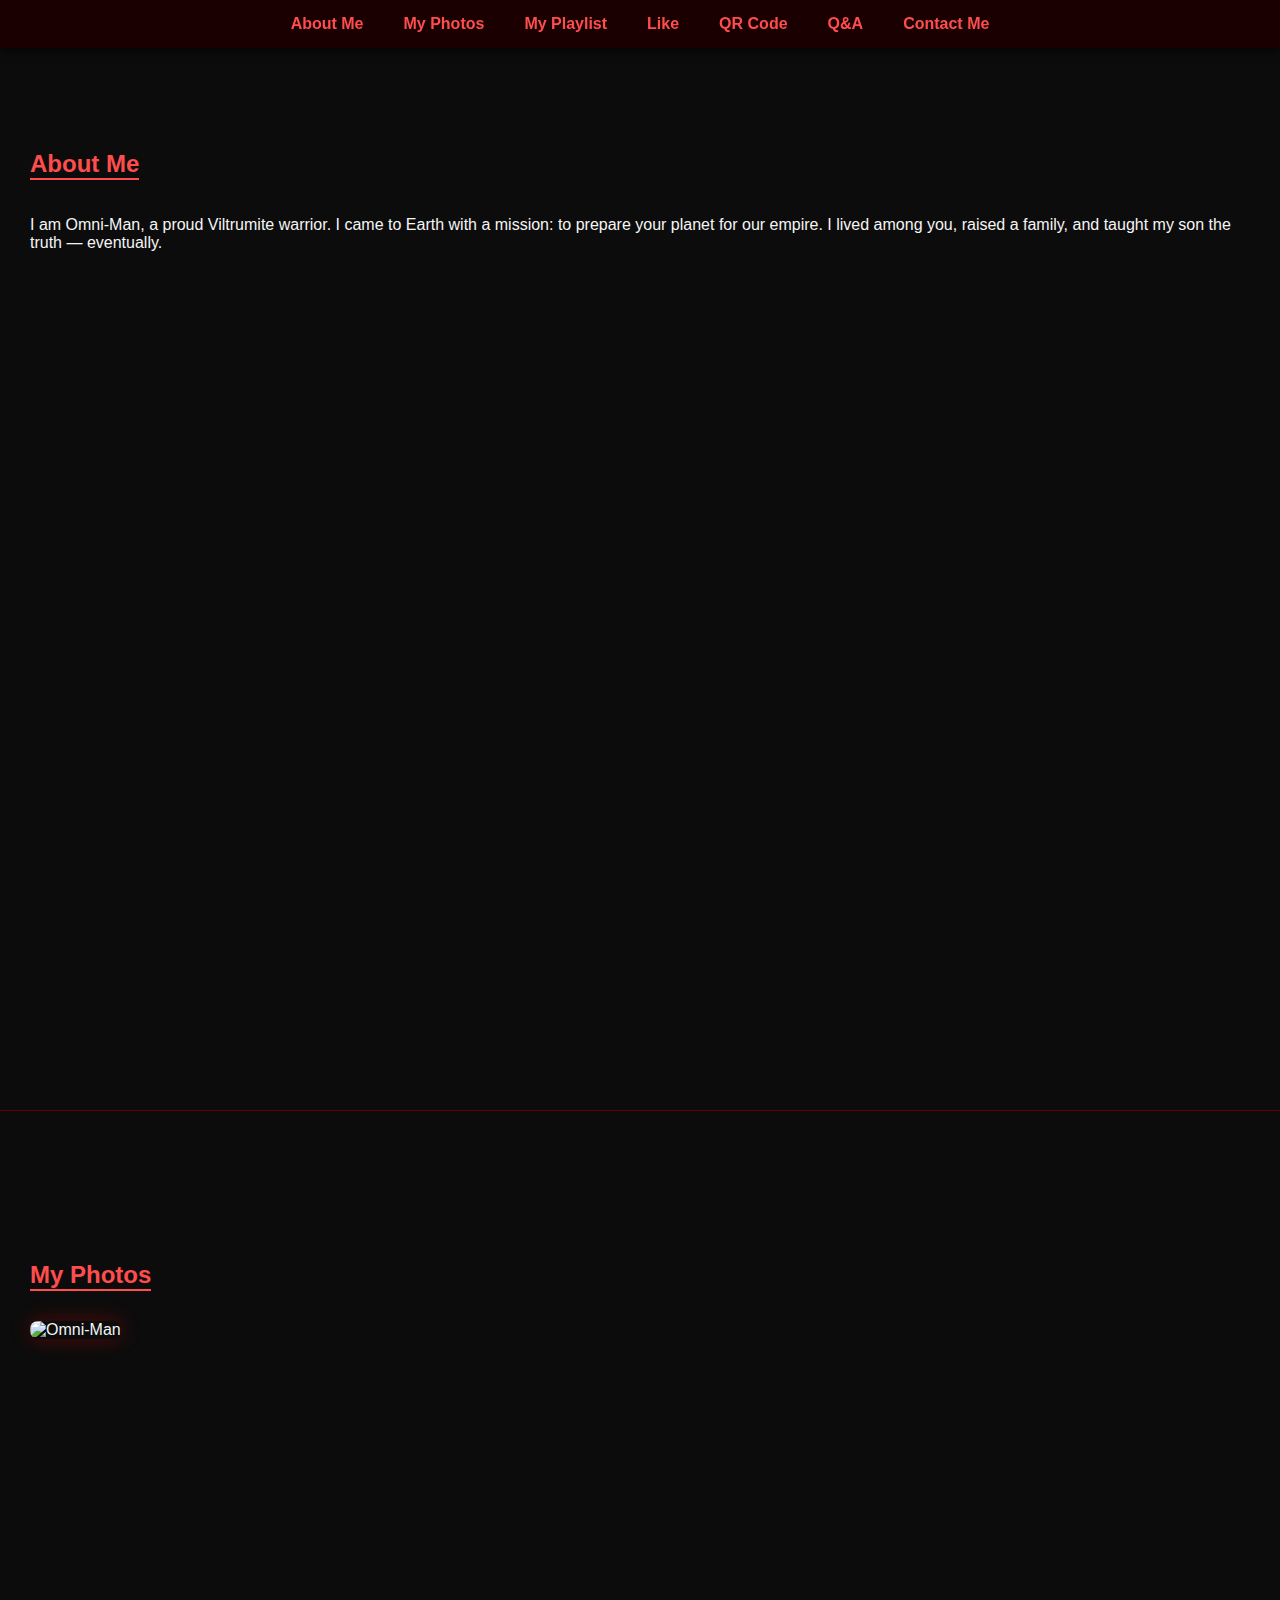
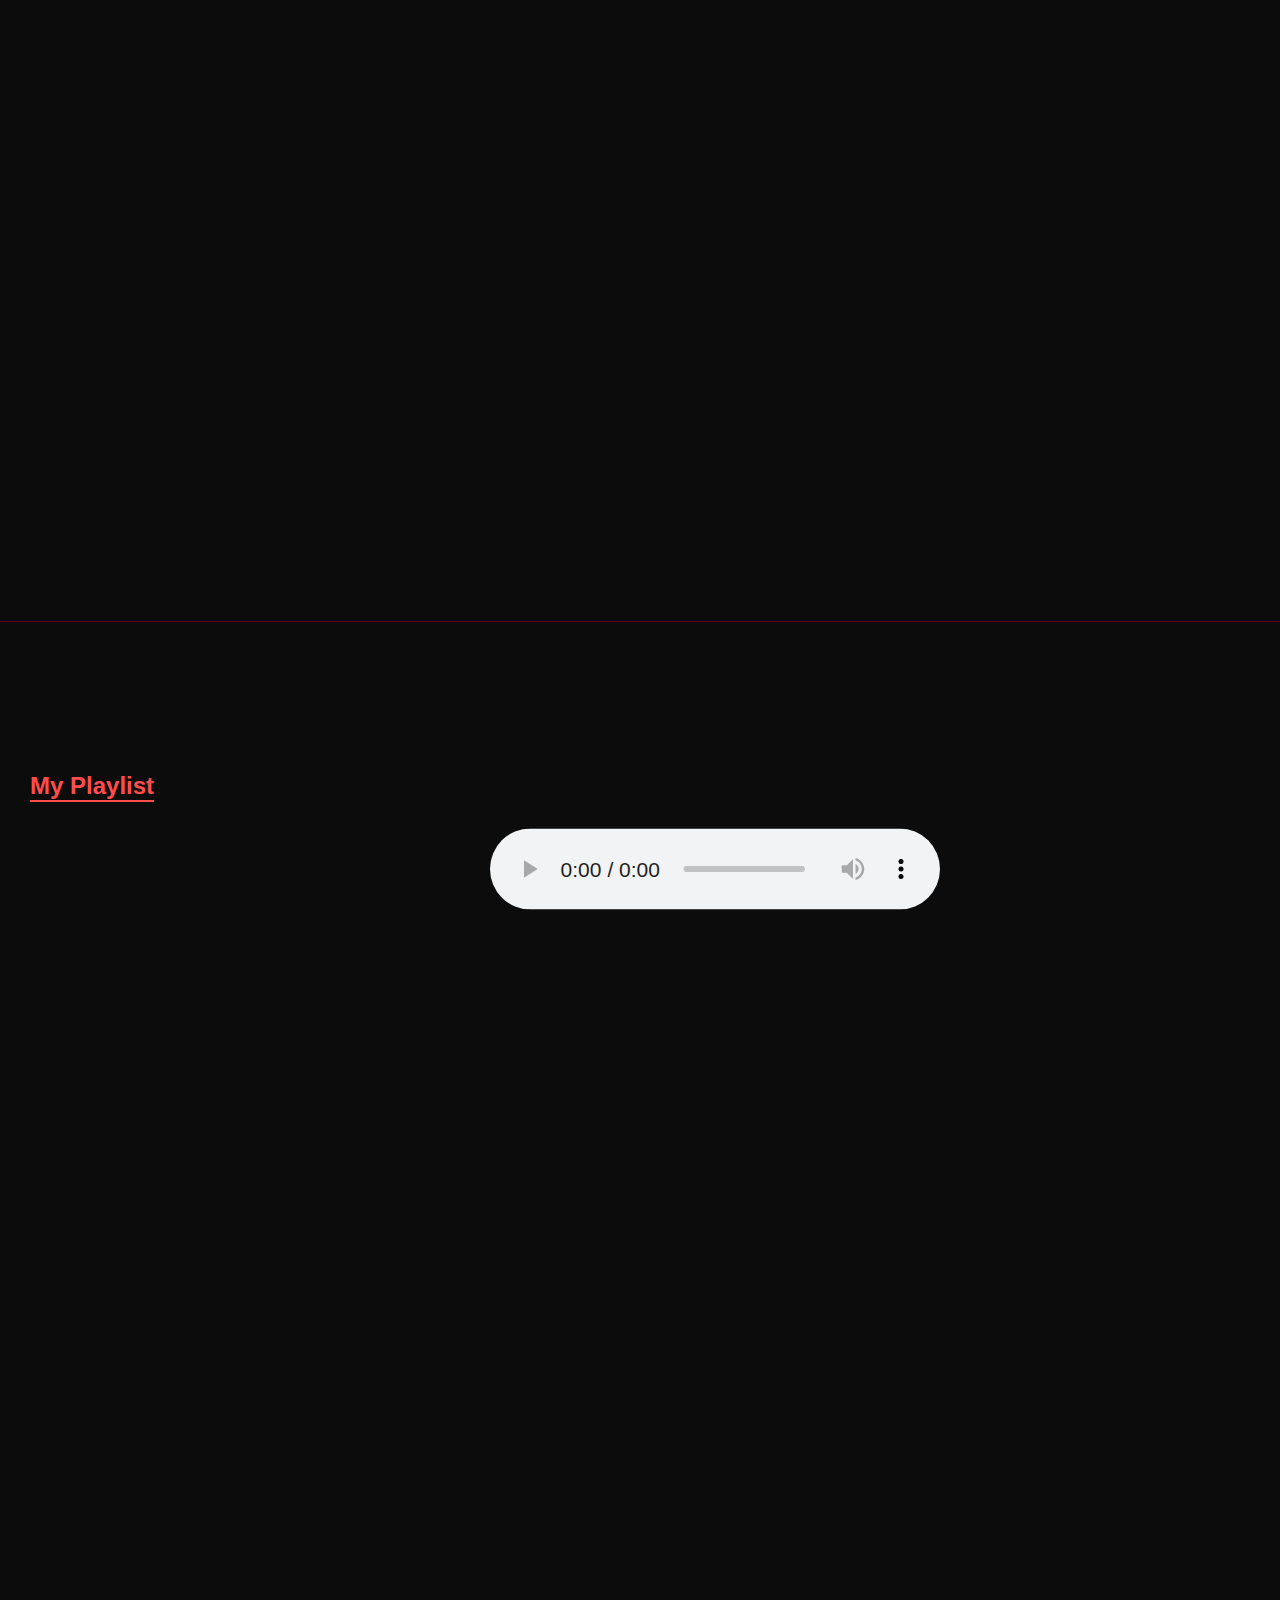
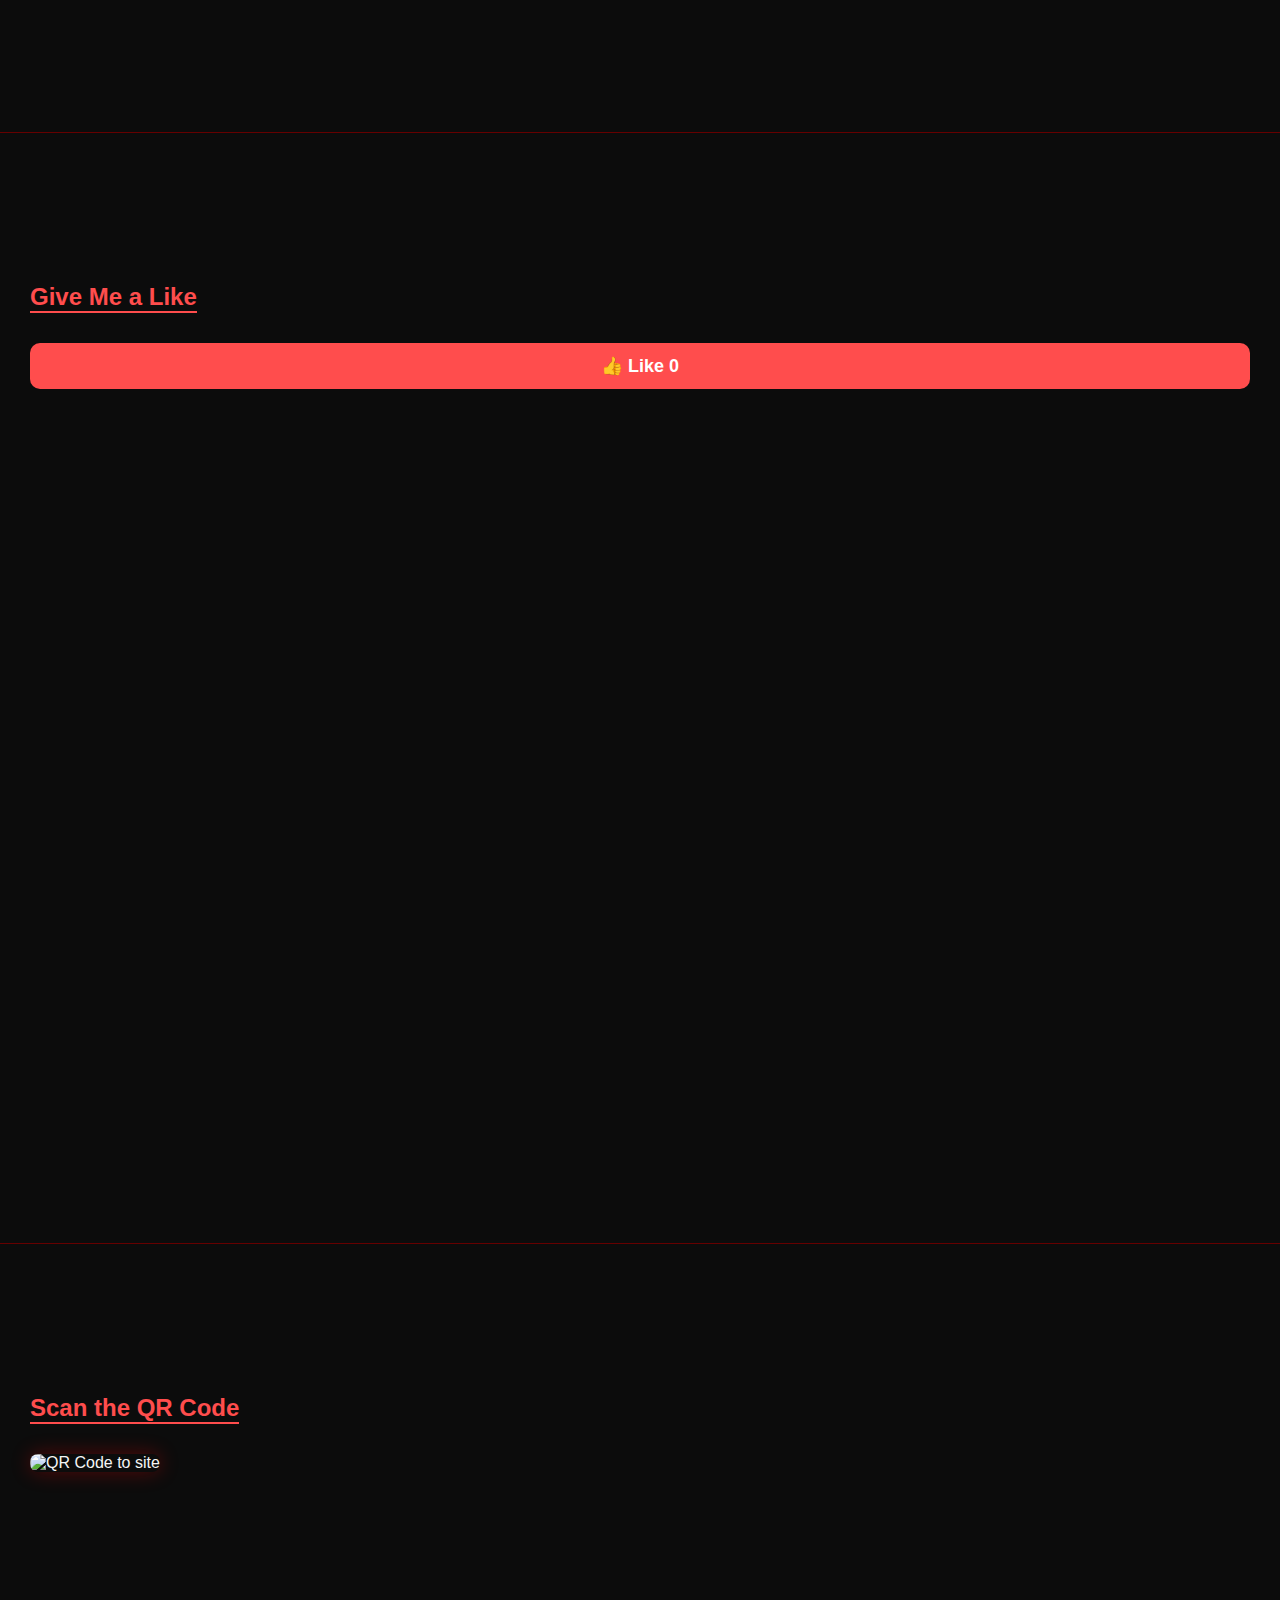
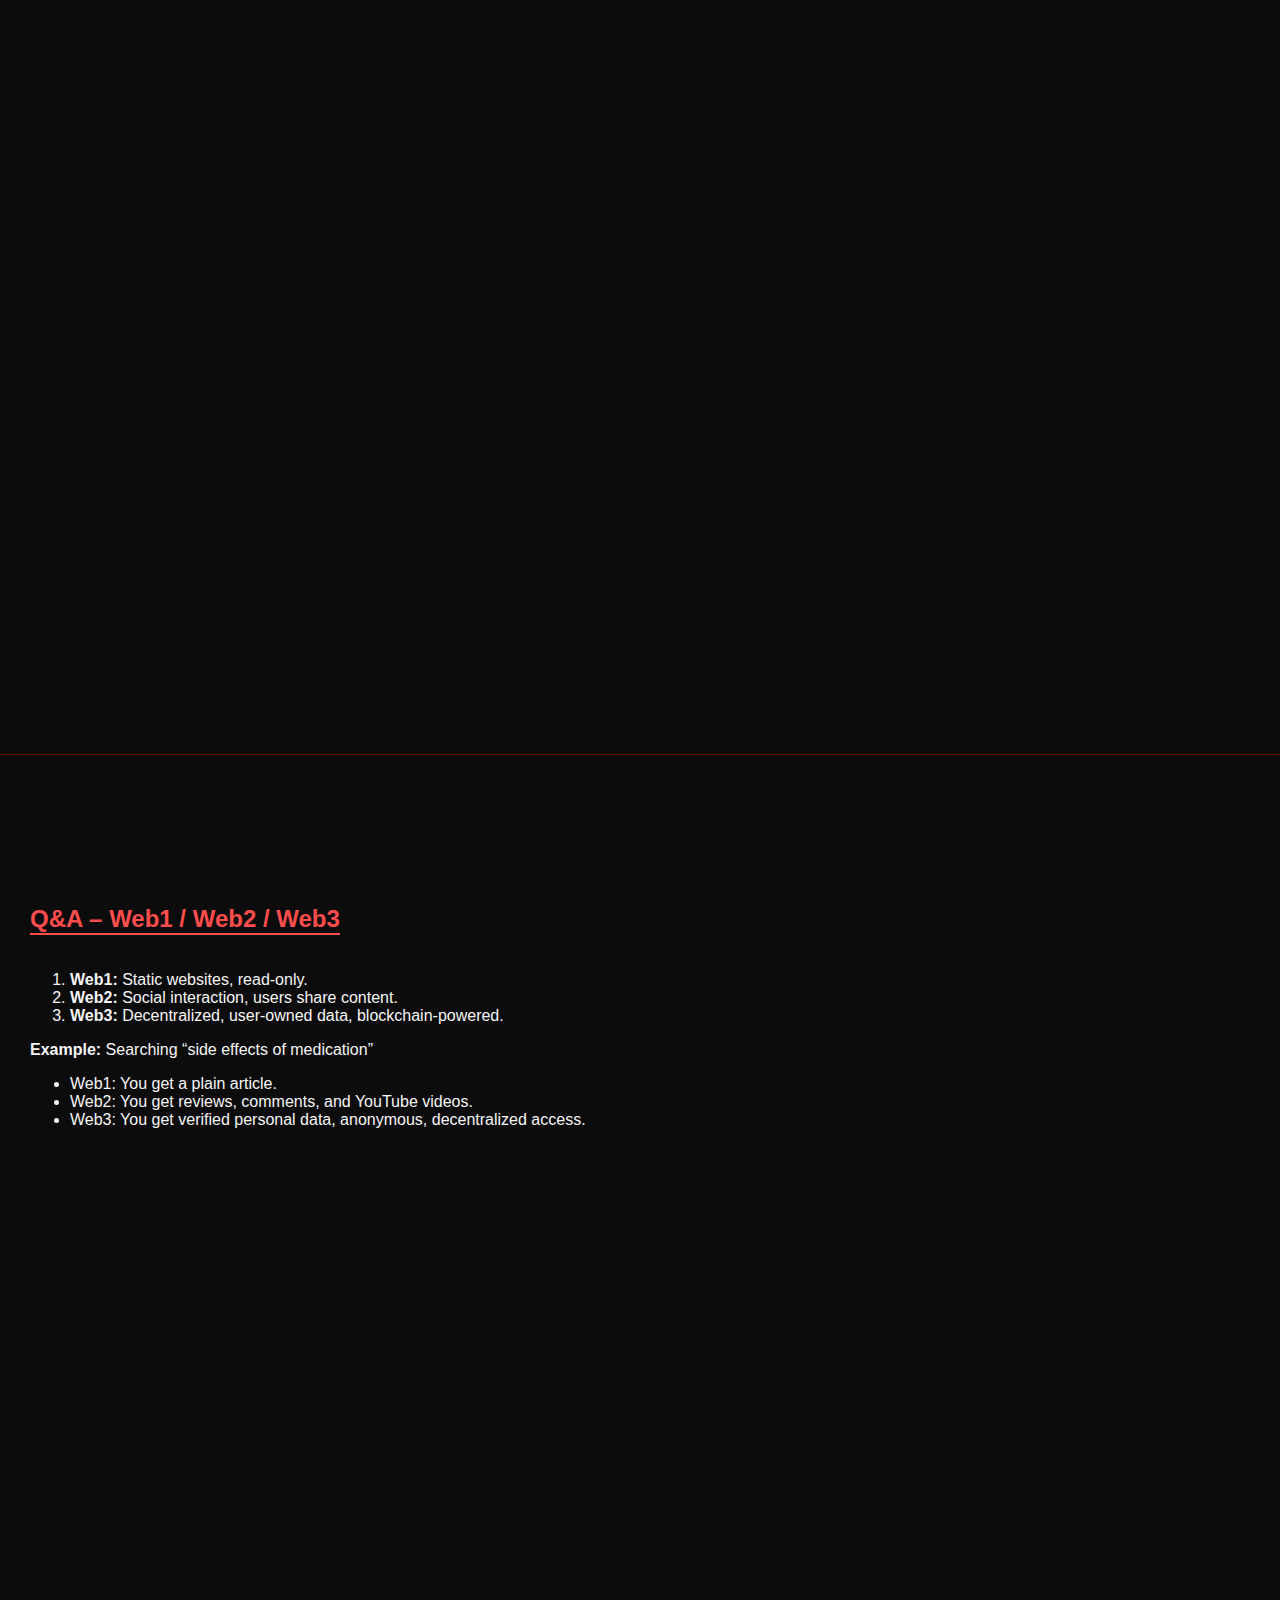
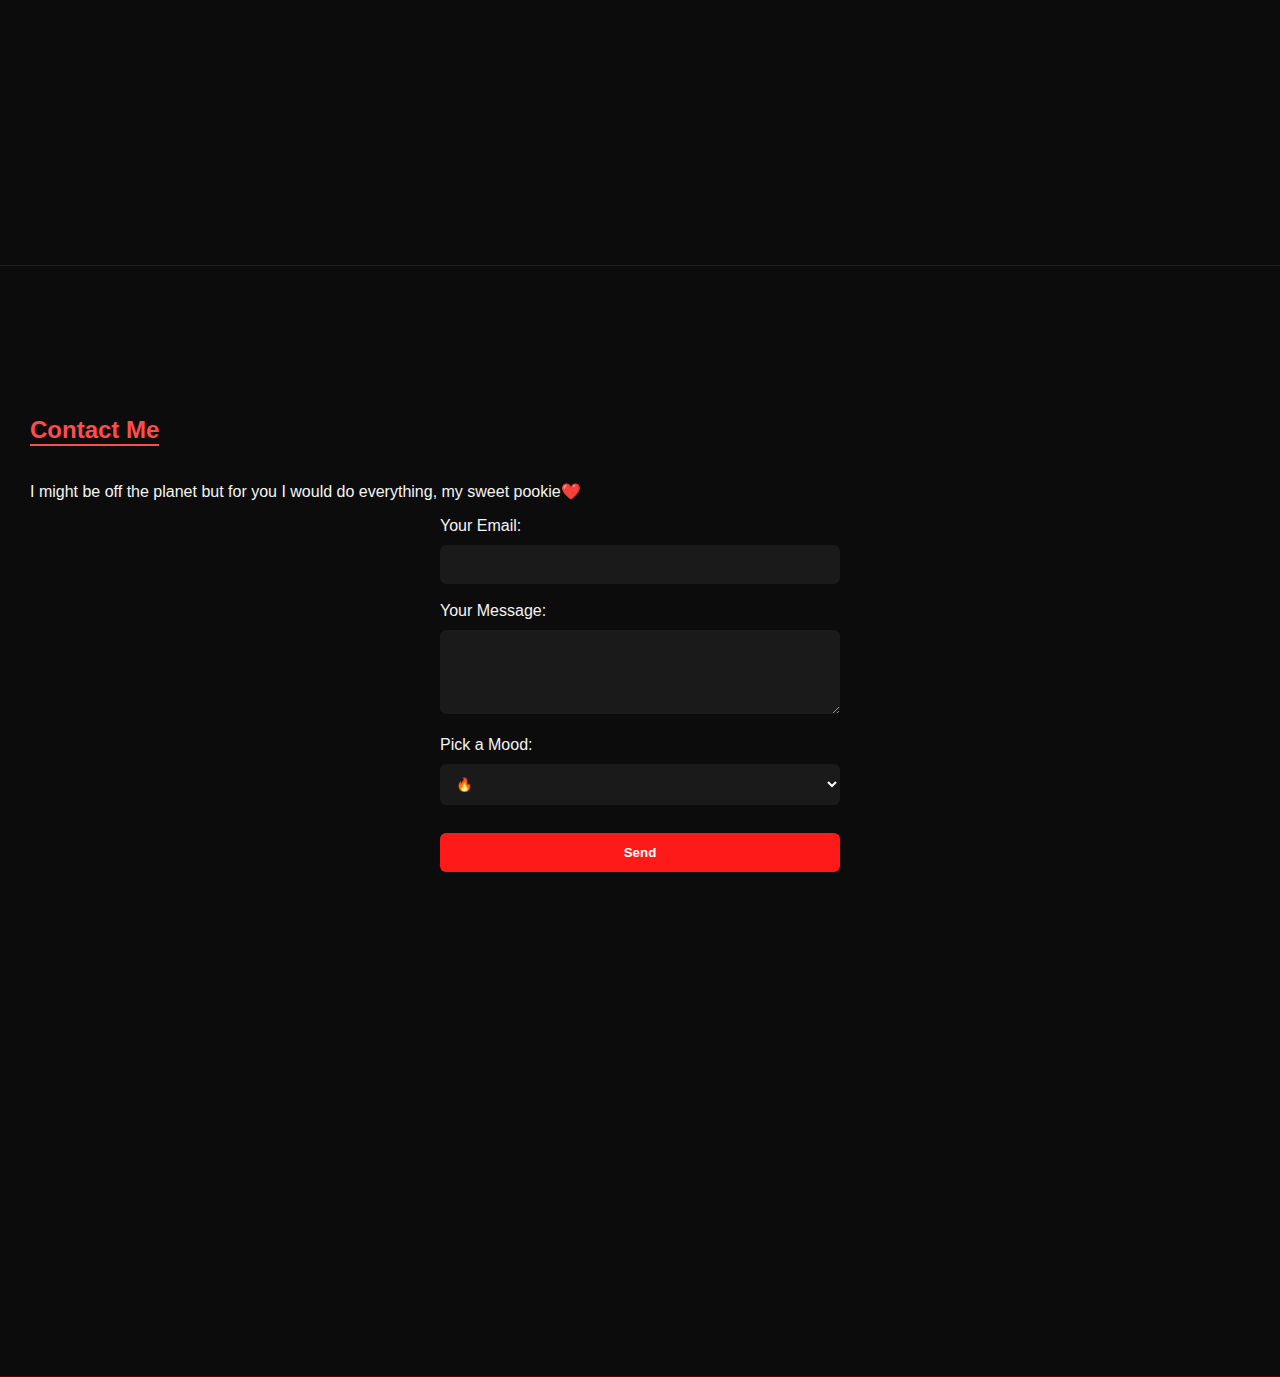
==== index.html @ 452b161d "updated button visibility" ====
<!DOCTYPE html>
<html lang="en">
<head>
  <meta charset="UTF-8" />
  <title>Omni-Man - The Viltrumite Legacy</title>
  <link rel="stylesheet" href="style.css" />

  <!-- jQuery + ScrollTo -->
  <script src="https://code.jquery.com/jquery-3.6.0.min.js"></script>
  <script src="https://cdnjs.cloudflare.com/ajax/libs/jquery-scrollTo/2.1.2/jquery.scrollTo.min.js"></script>
</head>
<body>

  <div id="menu">
    <ul>
      <li><a href="#about">About Me</a></li>
      <li><a href="#photos">My Photos</a></li>
      <li><a href="#playlist">My Playlist</a></li>
      <li><a href="#like">Like</a></li>
      <li><a href="#qrcode">QR Code</a></li>
      <li><a href="#qa">Q&A</a></li>
      <li><a href="#contact">Contact Me</a></li>
    </ul>
  </div>

  <section id="about" class="section">
    <h2>About Me</h2>
    <p>I am Omni-Man, a proud Viltrumite warrior. I came to Earth with a mission: to prepare your planet for our empire. I lived among you, raised a family, and taught my son the truth — eventually.</p>
  </section>


  <section id="photos" class="section">
    <h2>My Photos</h2>
    <br>
    <img src="properties/OMNICHEEKS.jpg" alt="Omni-Man" />
  </section>

  <section id="playlist" class="section">
    <h2>My Playlist</h2>
    <br>
    <audio controls>
      <source src="properties/Snail's House - Hot Milk.mp3" type="audio/mpeg">
    </audio>
  </section>

  <section id="like" class="section">
    <h2>Give Me a Like</h2>
    <button id="likeBtn">👍 Like <span id="likeCount">0</span></button>
  </section>

  <section id="qrcode" class="section">
    <h2>Scan the QR Code</h2>
    <br>
    <img src="properties/qr.jpeg" alt="QR Code to site" width="200">
  </section>

  <section id="qa" class="section">
    <h2>Q&A – Web1 / Web2 / Web3</h2>
    <ol>
      <li><strong>Web1:</strong> Static websites, read-only.</li>
      <li><strong>Web2:</strong> Social interaction, users share content.</li>
      <li><strong>Web3:</strong> Decentralized, user-owned data, blockchain-powered.</li>
    </ol>
    <p><strong>Example:</strong> Searching “side effects of medication”</p>
    <ul>
      <li>Web1: You get a plain article.</li>
      <li>Web2: You get reviews, comments, and YouTube videos.</li>
      <li>Web3: You get verified personal data, anonymous, decentralized access.</li>
    </ul>
  </section>

  <section id="contact" class="section">
    <h2>Contact Me</h2>
    <br>
    <p>I might be off the planet but for you I would do everything, my sweet pookie❤️</p>

    <form action="mailto:omni@viltrumite.gov" method="post" enctype="text/plain">
      <!--harelbr@post.bgu.ac.il-->

      <label>Your Email:</label><br>
      <input type="email" name="email" required><br><br>

      <label>Your Message:</label><br>
      <textarea name="message" rows="4" required></textarea><br><br>

      <label>Pick a Mood:</label><br>
      <select name="mood">
        <option value="🔥">🔥</option>
        <option value="😐">😐</option>
        <option value="👊">👊</option>
      </select><br><br>

      <button type="submit">Send</button>
    </form>
  </section>

  <!-- Smooth Scroll Script -->
  <script>
    $(function(){
      $("#menu a").click(function(e){
        e.preventDefault();
        $.scrollTo(this.hash, 800);
      });
    });
  </script>

  <!-- Like Button Script -->
  <script>
    const btn = document.getElementById('likeBtn');
    const counter = document.getElementById('likeCount');

    // Load saved count from localStorage
    let likeCount = localStorage.getItem('likeCount') || 0;
    counter.textContent = likeCount;

    btn.addEventListener('click', () => {
      likeCount++;
      counter.textContent = likeCount;
      localStorage.setItem('likeCount', likeCount);
    });
  </script>

</body>
</html>
---- style.css ----
body {
	font-family: 'Segoe UI', sans-serif;
	background-color: #0c0c0c;
	color: #f5f5f5;
	margin: 0;
	padding: 0;
	direction: ltr;
  }
  
  #menu {
	background-color: #1a0000;
	padding: 15px 0;
	position: fixed;
	top: 0;
	width: 100%;
	z-index: 1000;
	box-shadow: 0 2px 10px rgba(0, 0, 0, 0.8);
  }
  
  #menu ul {
	list-style: none;
	display: flex;
	justify-content: center;
	margin: 0;
	padding: 0;
  }
  
  #menu li {
	margin: 0 20px;
  }
  
  #menu a {
	color: #ff4d4d;
	text-decoration: none;
	font-weight: bold;
	transition: color 0.3s ease;
  }
  
  #menu a:hover {
	color: white;
  }
  
  .section {
	padding: 130px 30px 80px;
	min-height: 100vh;
	border-bottom: 1px solid #660000;
  }
  
  h2 {
	color: #ff4d4d;
	border-bottom: 2px solid #ff4d4d;
	display: inline-block;
	margin-bottom: 20px;
  }
  
  img {
	max-width: 100%;
	border-radius: 8px;
	margin-top: 10px;
	box-shadow: 0 0 20px rgba(255, 0, 0, 0.3);
  }
  
  form {
	max-width: 400px;
	margin: 0 auto;
  }
  
  input, textarea, select, button {
	width: 100%;
	padding: 12px;
	margin-top: 10px;
	border: none;
	border-radius: 6px;
	box-sizing: border-box;
  }
  
  input, textarea, select {
	background-color: #1a1a1a;
	color: #fff;
  }
  
  button {
	background-color: #ff1a1a;
	color: white;
	cursor: pointer;
	transition: background-color 0.3s ease;
	font-weight: bold;
  }
  
  button:hover {
	background-color: #cc0000;
  }
  
  #likeBtn {
	background-color: #ff4d4d;
	font-size: 18px;
	padding: 12px 24px;
	border-radius: 10px;
	margin-top: 10px;
  }
  
  #likeBtn:hover {
	background-color: #b30000;
  }

  audio {
	transform: scale(1.5);
	transform-origin: left;
	margin: 20px auto;
	display: block;
  }
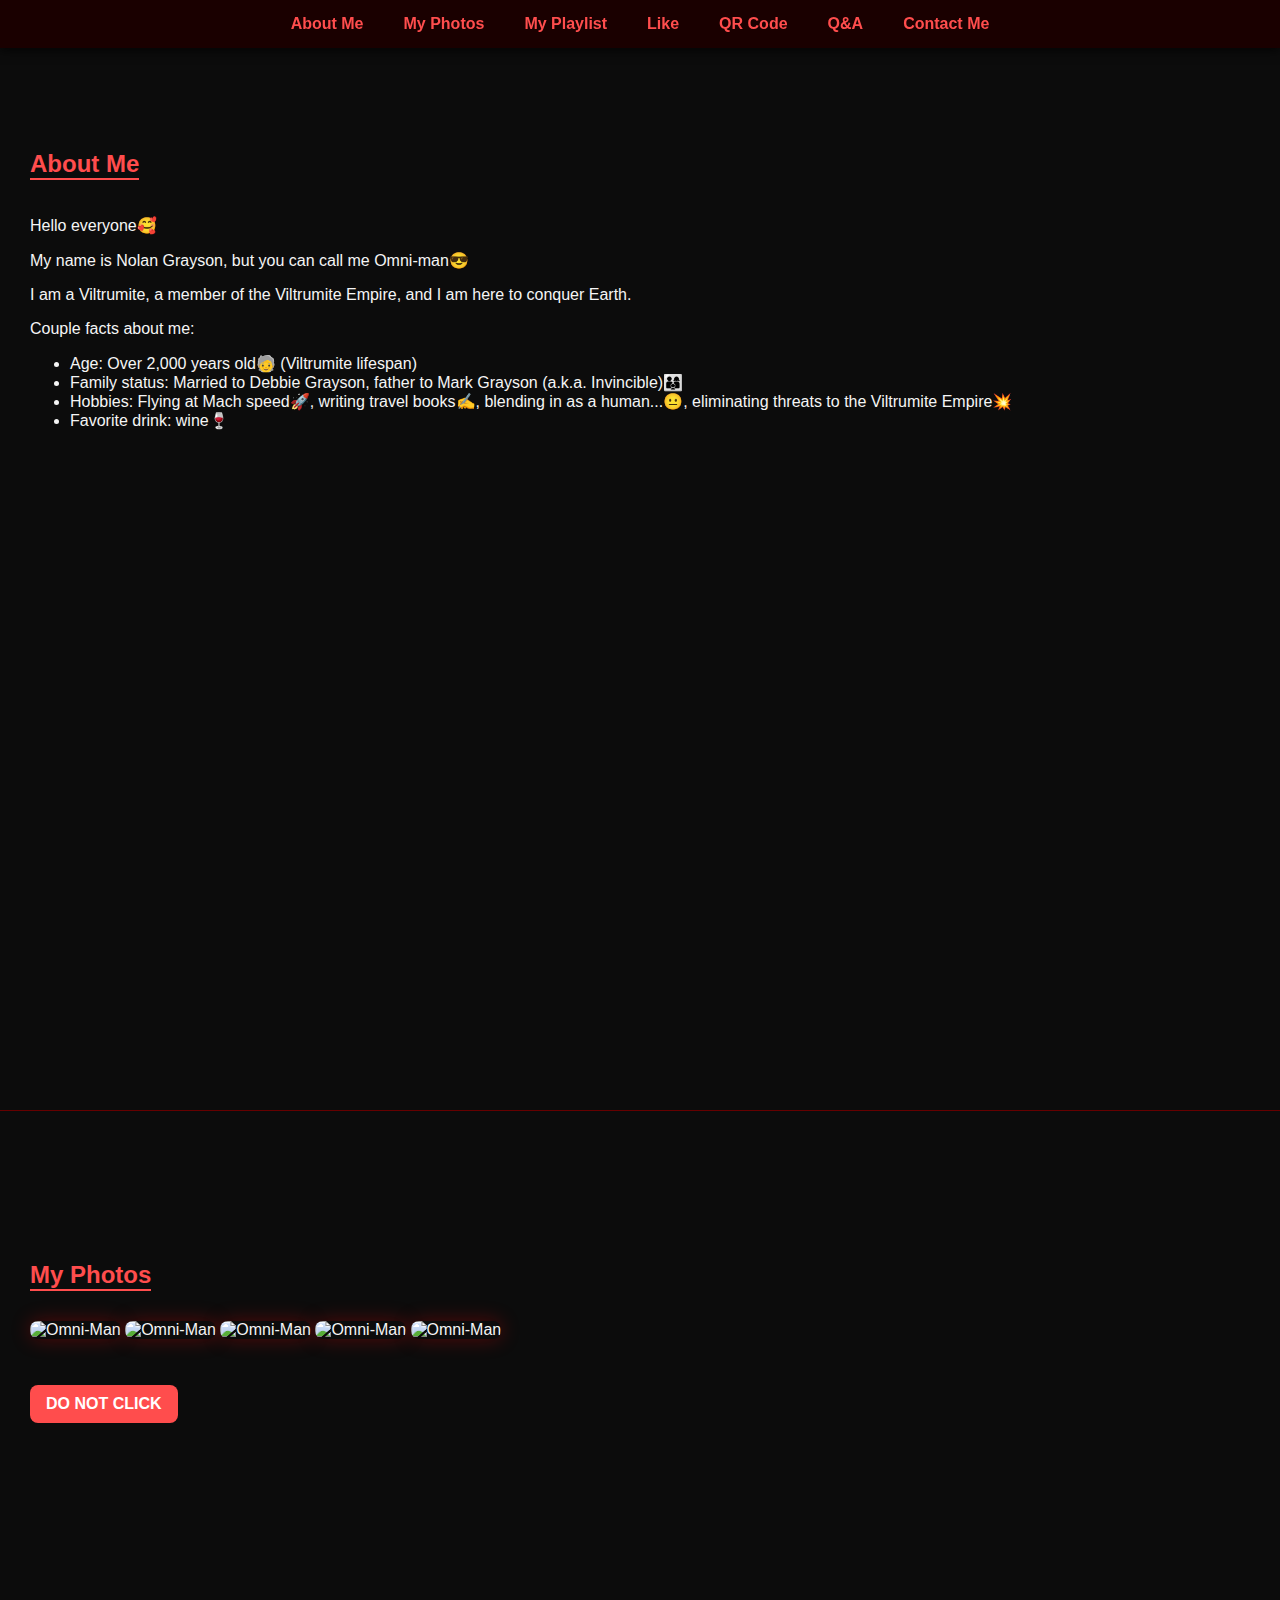
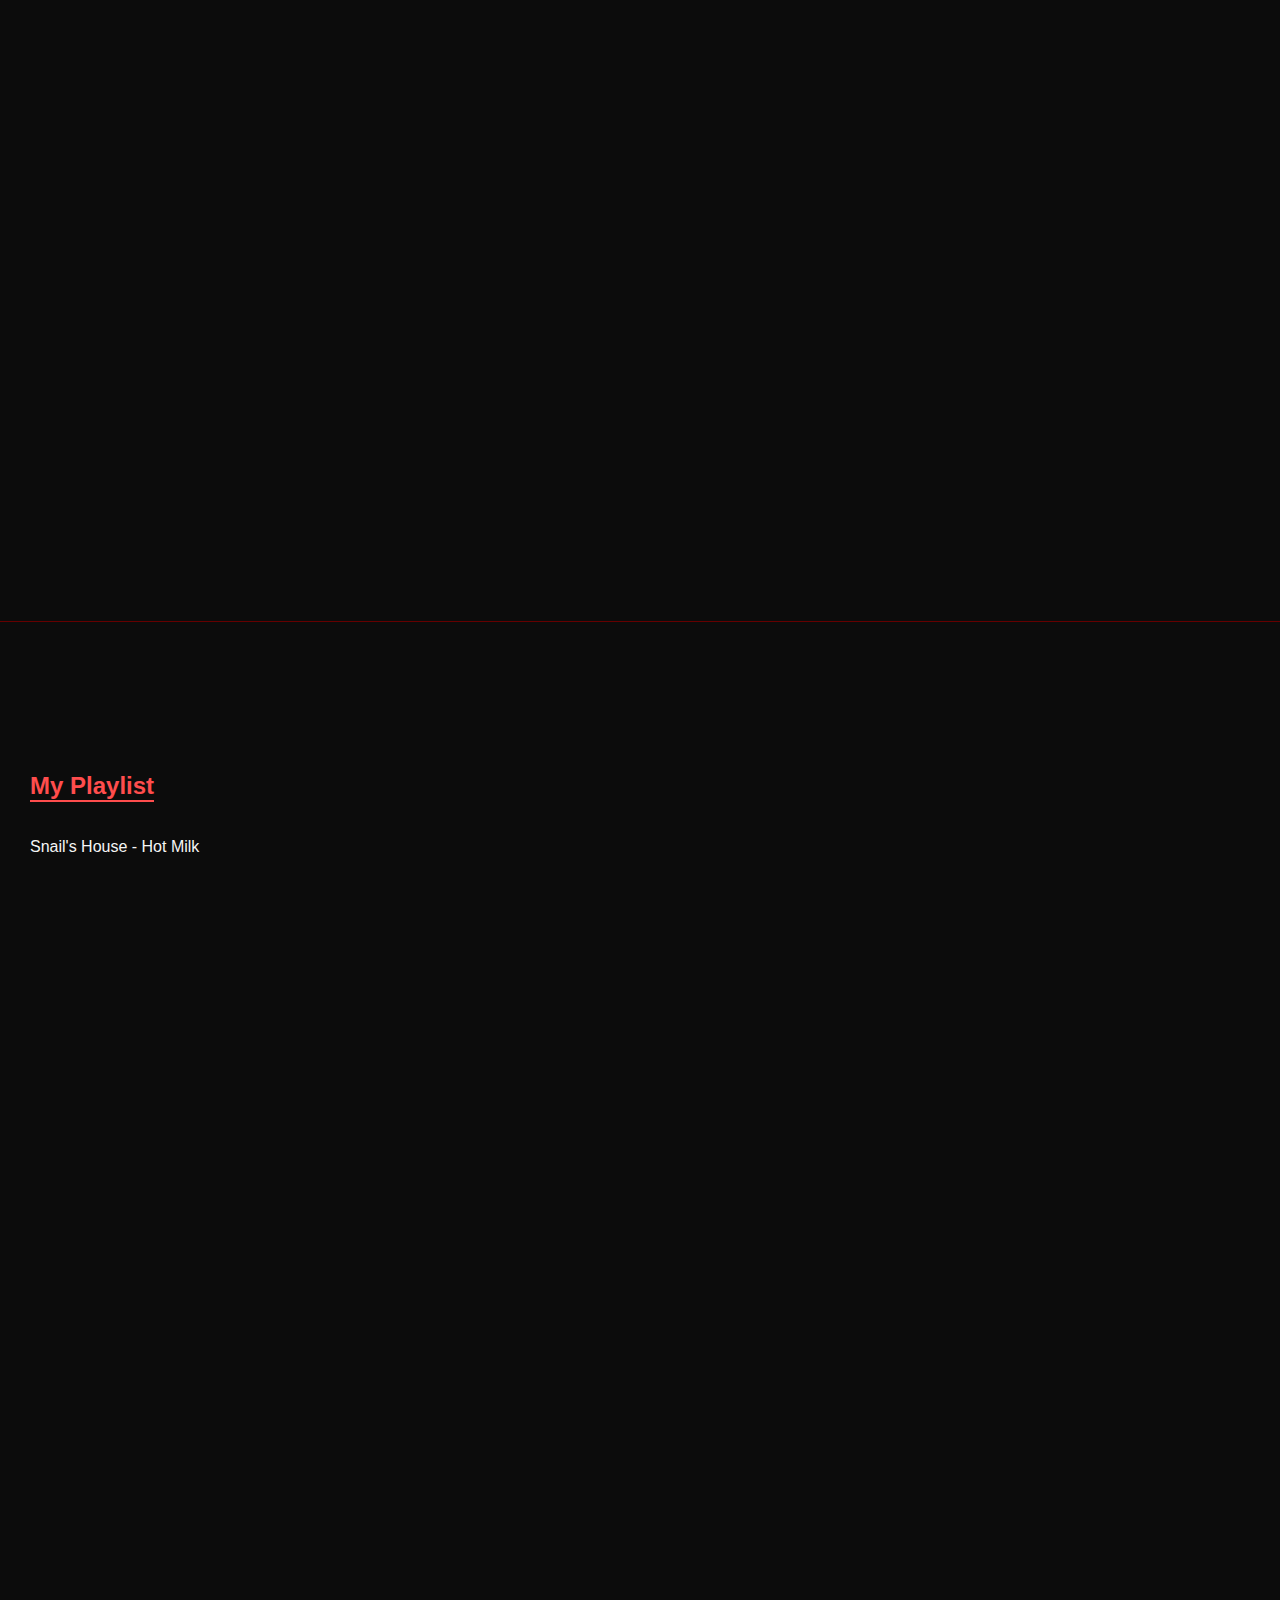
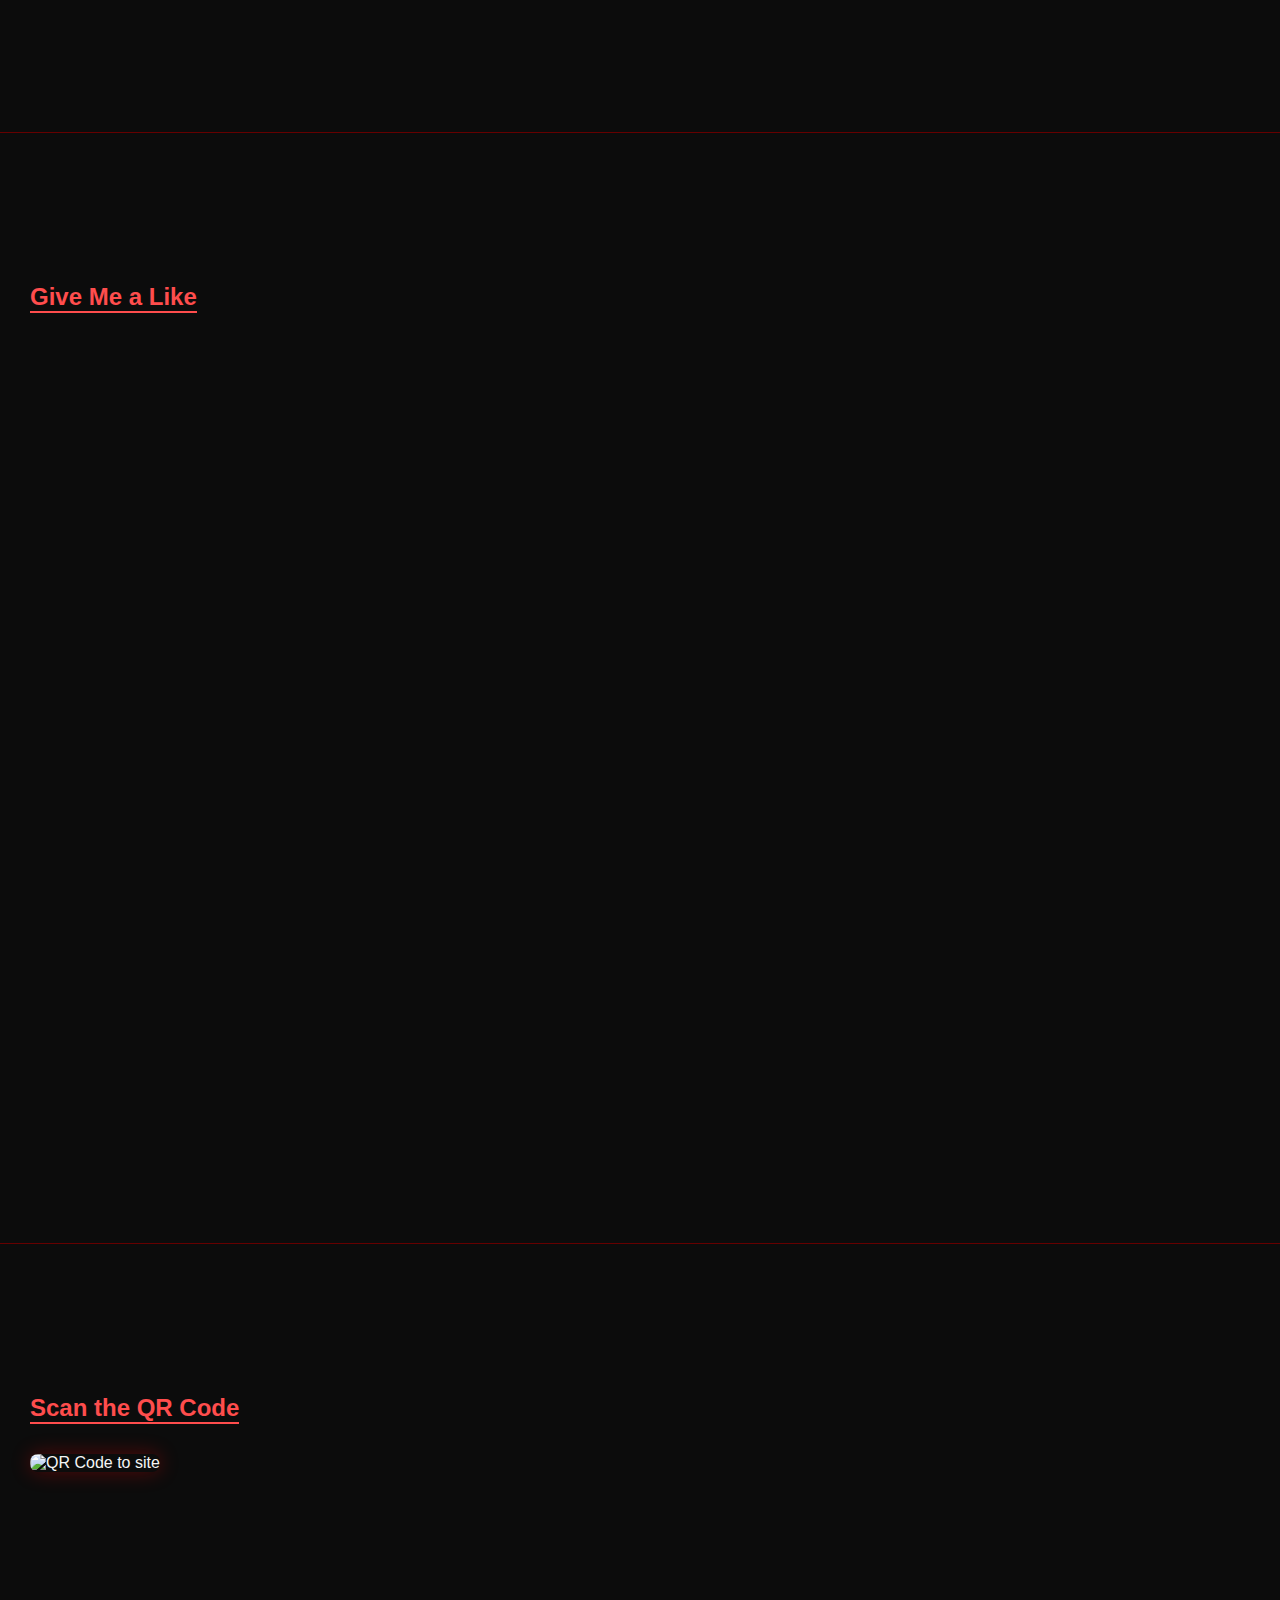
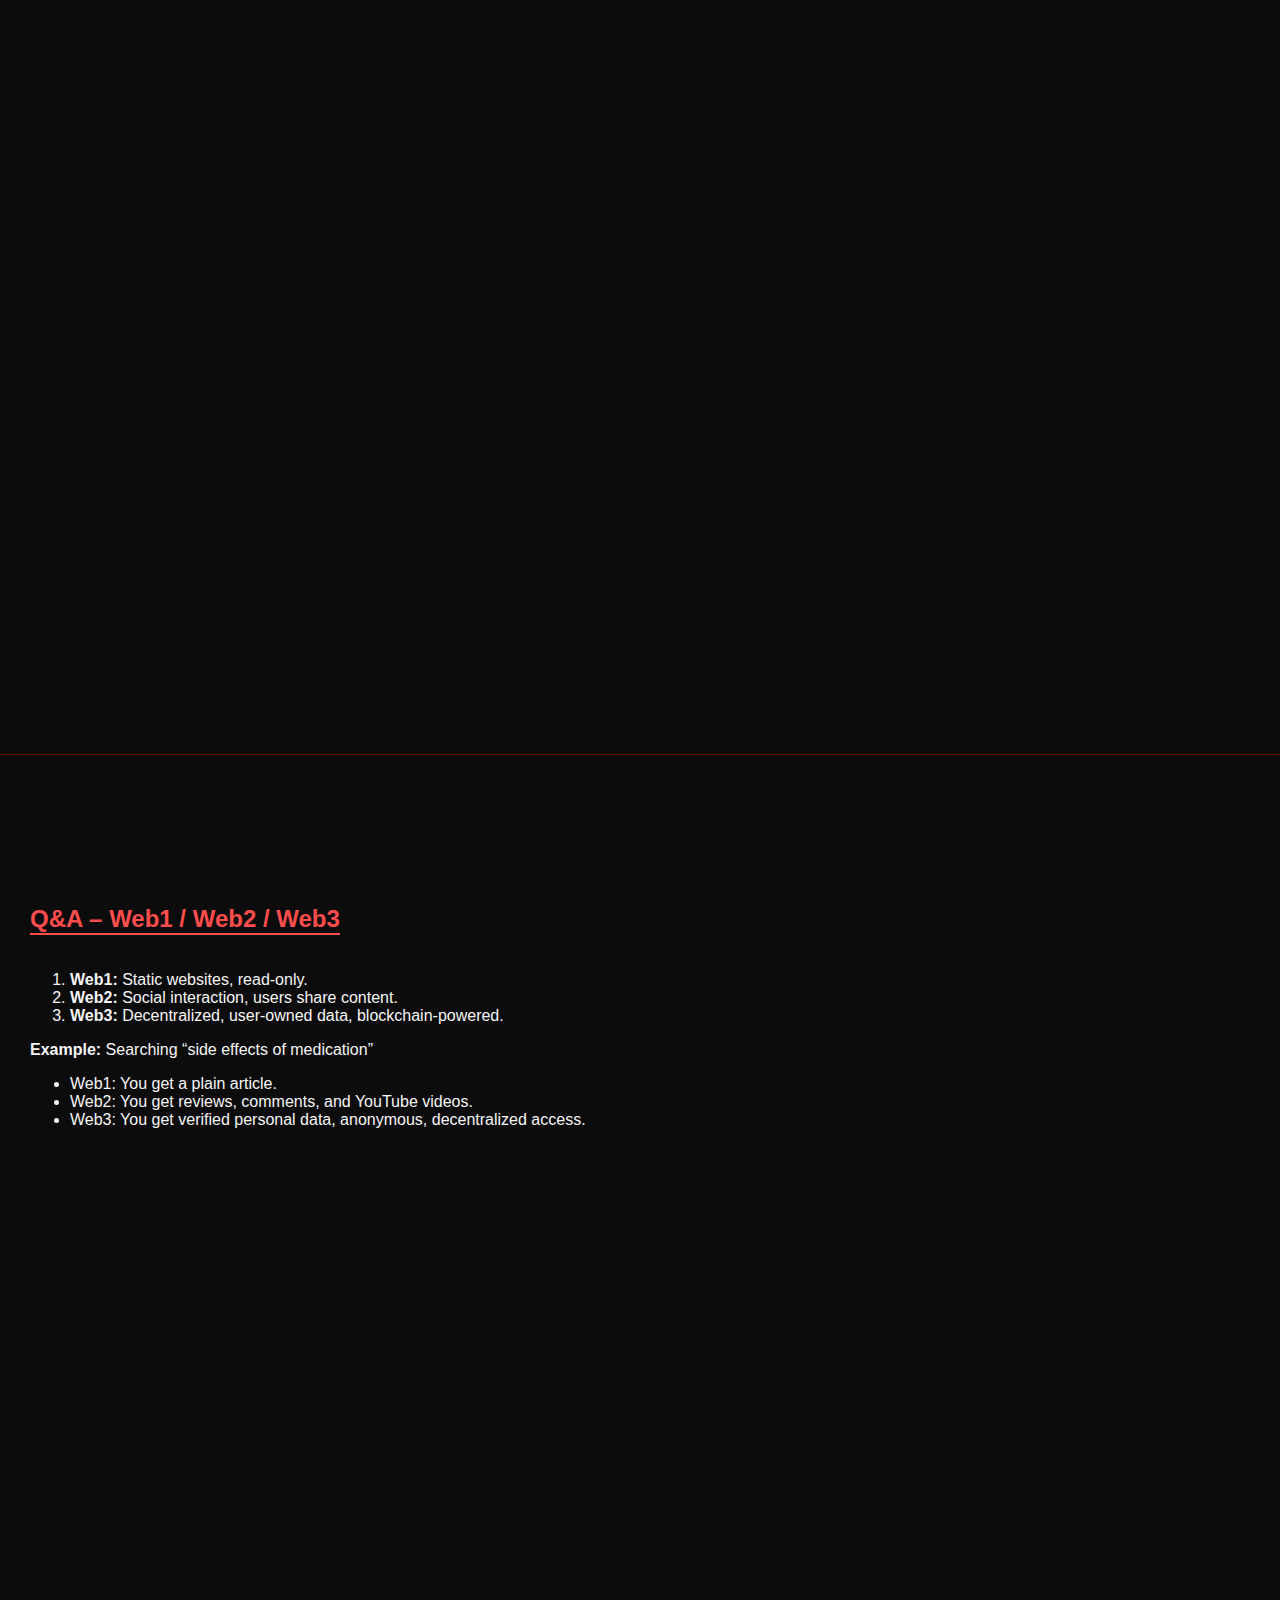
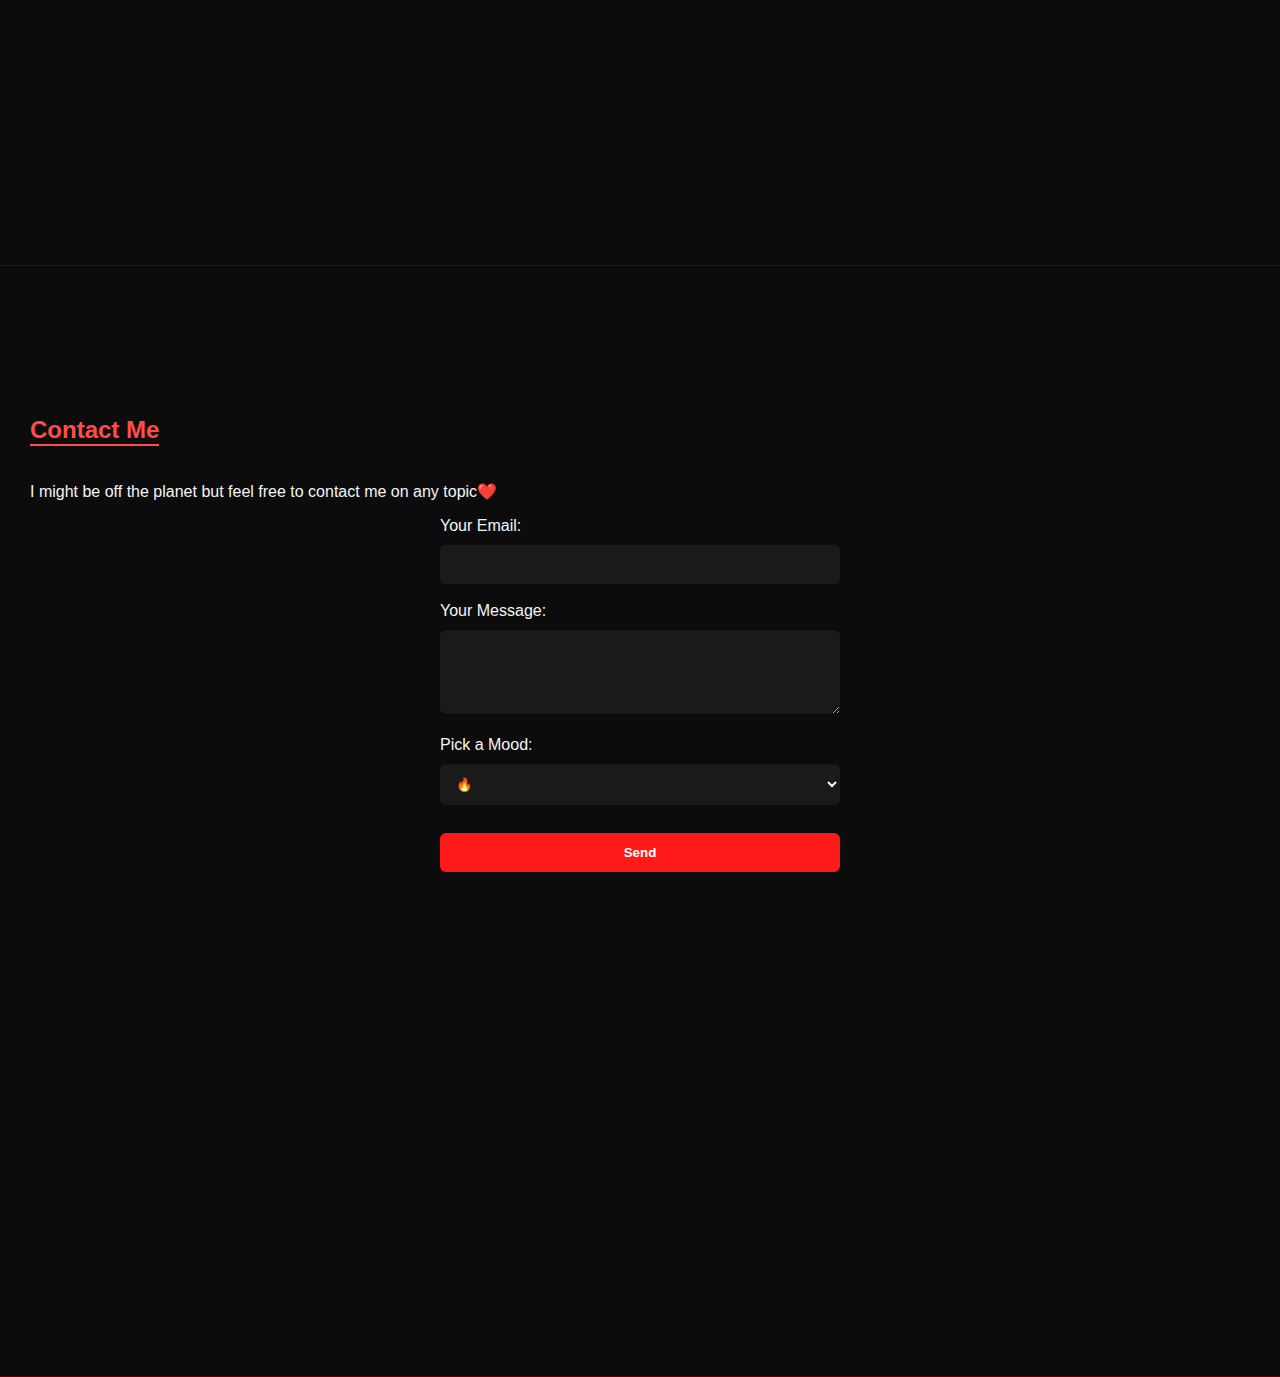
==== commit 9178bbc2: "updated contact me and like button" ====
--- a/index.html
+++ b/index.html
@@ -1,15 +1,14 @@
 <!DOCTYPE html>
-<html lang="en">
+<html>
 <head>
-  <meta charset="UTF-8" />
   <title>Omni-Man - The Viltrumite Legacy</title>
   <link rel="stylesheet" href="style.css" />
-
-  <!-- jQuery + ScrollTo -->
-  <script src="https://code.jquery.com/jquery-3.6.0.min.js"></script>
-  <script src="https://cdnjs.cloudflare.com/ajax/libs/jquery-scrollTo/2.1.2/jquery.scrollTo.min.js"></script>
 </head>
 <body>
+   <!-- Load Facebook SDK for JavaScript -->
+   <div id="fb-root"></div>
+  <script async defer crossorigin="anonymous" src="https://connect.facebook.net/he_IL/sdk.js#xfbml=1&version=v22.0" nonce="FOKrbAYI"></script>
+
 
   <div id="menu">
     <ul>
@@ -25,27 +24,62 @@
 
   <section id="about" class="section">
     <h2>About Me</h2>
-    <p>I am Omni-Man, a proud Viltrumite warrior. I came to Earth with a mission: to prepare your planet for our empire. I lived among you, raised a family, and taught my son the truth — eventually.</p>
+    <p>Hello everyone🥰</p>
+    <p>My name is Nolan Grayson, but you can call me Omni-man😎</p>
+    <p>I am a Viltrumite, a member of the Viltrumite Empire, and I am here to conquer Earth.</p>
+    <p>Couple facts about me:</p>
+    <ul>
+      <li>Age: Over 2,000 years old🧓 (Viltrumite lifespan)</li>
+      <li>Family status: Married to Debbie Grayson, father to Mark Grayson (a.k.a. Invincible)👨‍👩‍👦</li>
+      <li>Hobbies: Flying at Mach speed🚀, writing travel books✍️, blending in as a human...😐, eliminating threats to the Viltrumite Empire💥</li>
+      <li>Favorite drink: wine🍷</li>
+    </ul>
   </section>
 
 
   <section id="photos" class="section">
     <h2>My Photos</h2>
     <br>
-    <img src="properties/OMNICHEEKS.jpg" alt="Omni-Man" />
+    <img src="properties/Omni-Man1.jpg" width="300" height="200" alt="Omni-Man" />
+    <img src="properties/Omni-Man2.jpg" width="300" height="200" alt="Omni-Man" />
+    <img src="properties/Omni-Man3.jpg" width="300" height="200" alt="Omni-Man" />
+    <img src="properties/Omni-Man4.jpg" width="300" height="200" alt="Omni-Man" />
+    <img src="properties/Omni-Man5.jpg" width="300" height="200" alt="Omni-Man" />
+
+    <br><br><br>
+    <a href="photos.html" class="photo-link">DO NOT CLICK</a>
+    
   </section>
 
   <section id="playlist" class="section">
     <h2>My Playlist</h2>
     <br>
-    <audio controls>
-      <source src="properties/Snail's House - Hot Milk.mp3" type="audio/mpeg">
-    </audio>
+    <p>Snail's House - Hot Milk</p>
+    <br>
+    <iframe 
+    width="560"
+    height="560" 
+    src="https://www.youtube.com/embed/N8nGig78lNs?si=r5ZXeW4nbRdJhfuE" 
+    title="YouTube video player" 
+    frameborder="0" 
+    allow="accelerometer; clipboard-write; encrypted-media; gyroscope; picture-in-picture; web-share" 
+    referrerpolicy="strict-origin-when-cross-origin" 
+    ></iframe>
+  </iframe>
   </section>
 
   <section id="like" class="section">
     <h2>Give Me a Like</h2>
-    <button id="likeBtn">👍 Like <span id="likeCount">0</span></button>
+    <br>
+    <div class="fb-like" 
+     data-href="https://wed-2023.github.io/assignment1-214179012/" 
+     data-width="" 
+     data-layout="standard" 
+     data-action="like" 
+     data-size="large" 
+     data-share="true">
+    </div>
+
   </section>
 
   <section id="qrcode" class="section">
@@ -72,16 +106,16 @@
   <section id="contact" class="section">
     <h2>Contact Me</h2>
     <br>
-    <p>I might be off the planet but for you I would do everything, my sweet pookie❤️</p>
+    <p>I might be off the planet but feel free to contact me on any topic❤️</p>
 
-    <form action="mailto:omni@viltrumite.gov" method="post" enctype="text/plain">
+    <form action="mailto:harelbr@post.bgu.ac.il" method="post" enctype="text/plain">
       <!--harelbr@post.bgu.ac.il-->
 
       <label>Your Email:</label><br>
-      <input type="email" name="email" required><br><br>
+      <input type="email" id="email" name="email" required><br><br>
 
       <label>Your Message:</label><br>
-      <textarea name="message" rows="4" required></textarea><br><br>
+      <textarea id="message" name="message" rows="4" required></textarea><br><br>
 
       <label>Pick a Mood:</label><br>
       <select name="mood">
@@ -104,21 +138,5 @@
     });
   </script>
 
-  <!-- Like Button Script -->
-  <script>
-    const btn = document.getElementById('likeBtn');
-    const counter = document.getElementById('likeCount');
-
-    // Load saved count from localStorage
-    let likeCount = localStorage.getItem('likeCount') || 0;
-    counter.textContent = likeCount;
-
-    btn.addEventListener('click', () => {
-      likeCount++;
-      counter.textContent = likeCount;
-      localStorage.setItem('likeCount', likeCount);
-    });
-  </script>
-
 </body>
 </html>
--- a/style.css
+++ b/style.css
@@ -107,7 +107,41 @@
 	transform: scale(1.5);
 	transform-origin: left;
 	margin: 20px auto;
-	display: block;
+	display: block; 
+	margin-left: 0;
+  }
+
+  .photo-link {
+	display: inline-block;
+	margin-top: 10px;
+	padding: 10px 16px;
+	background-color: #ff4d4d;
+	color: white;
+	text-decoration: none;
+	border-radius: 8px;
+	font-weight: bold;
+	transition: background-color 0.3s ease;
+  }
+  
+  .photo-link:hover {
+	background-color: #b30000;
+  }
+
+  .video-container {
+	position: fixed;
+	top: 0;
+	left: 0;
+	width: 100vw;
+	height: 100vh;
+	z-index: -1;
+  }
+  iframe {
+	position: fixed;
+	top: 0;
+	left: 0;
+	width: 100vw;
+	height: 100vh;
+	border: none;
   }
   
   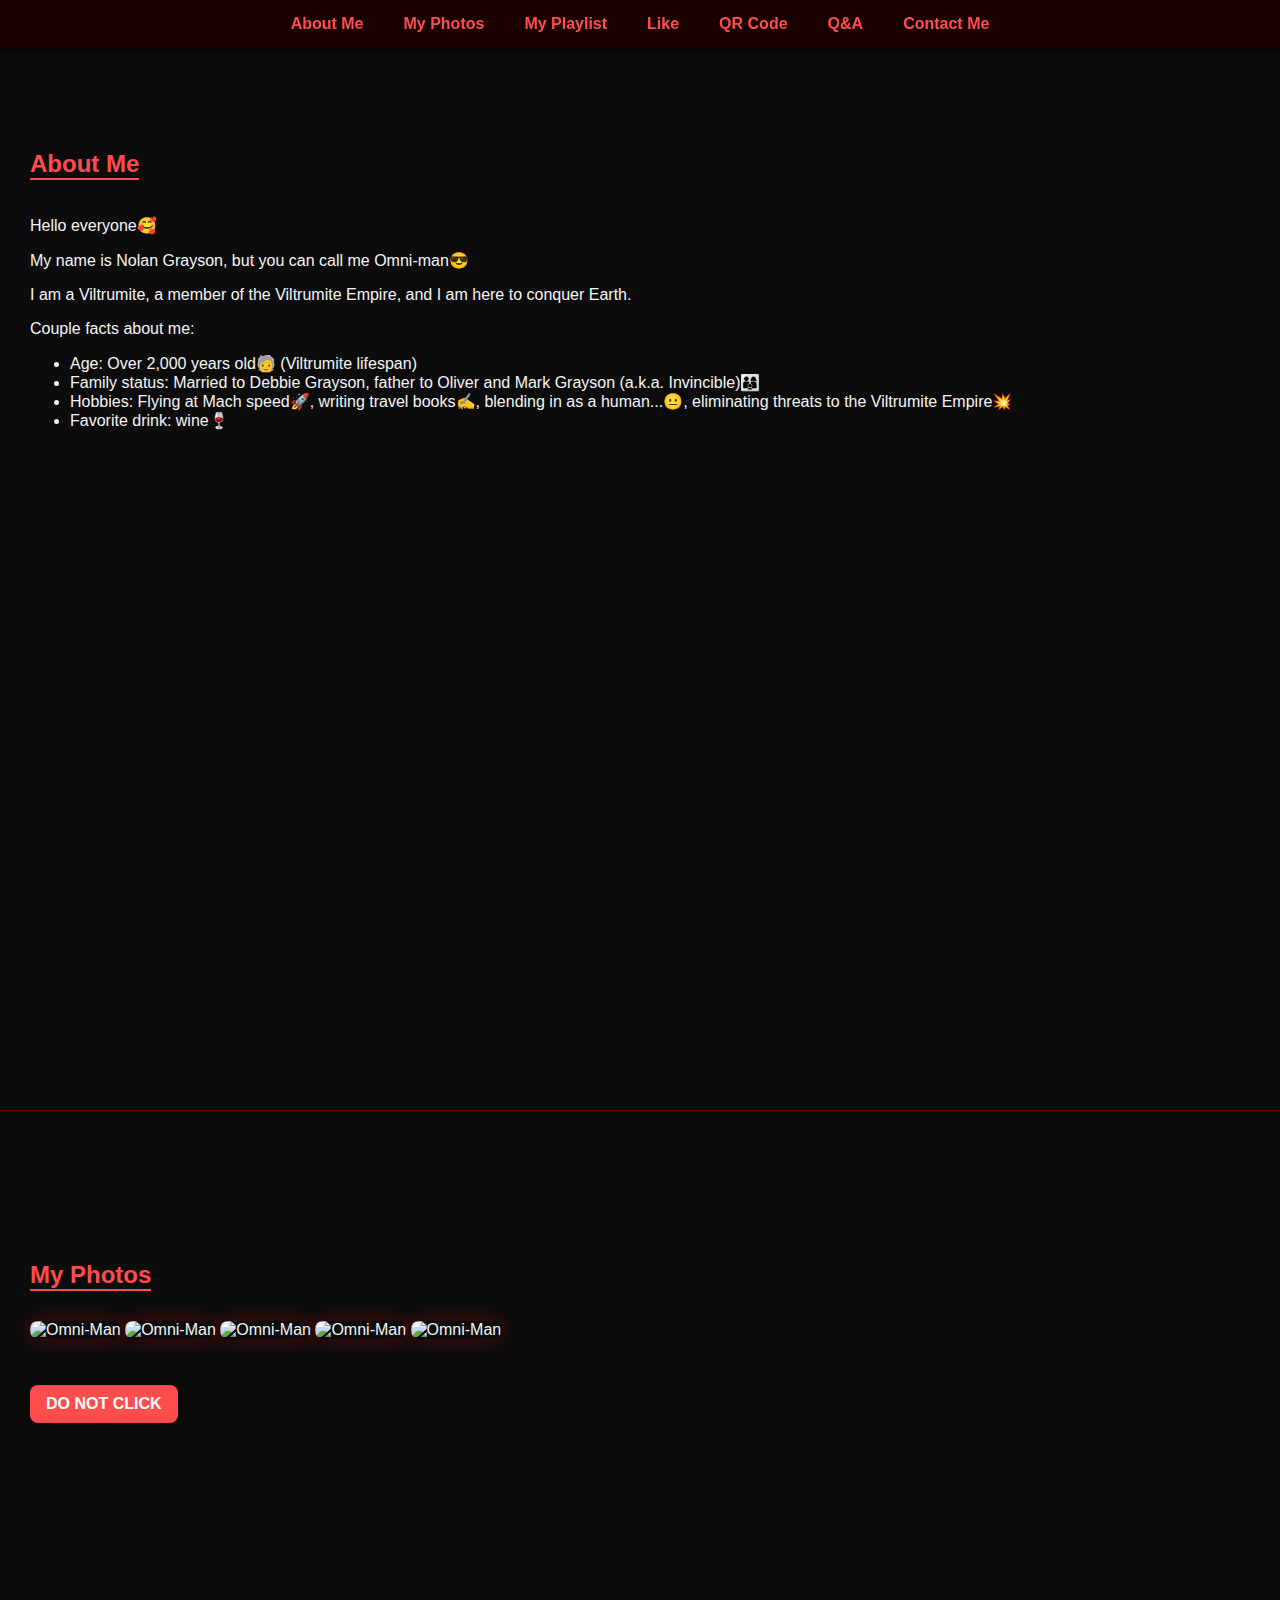
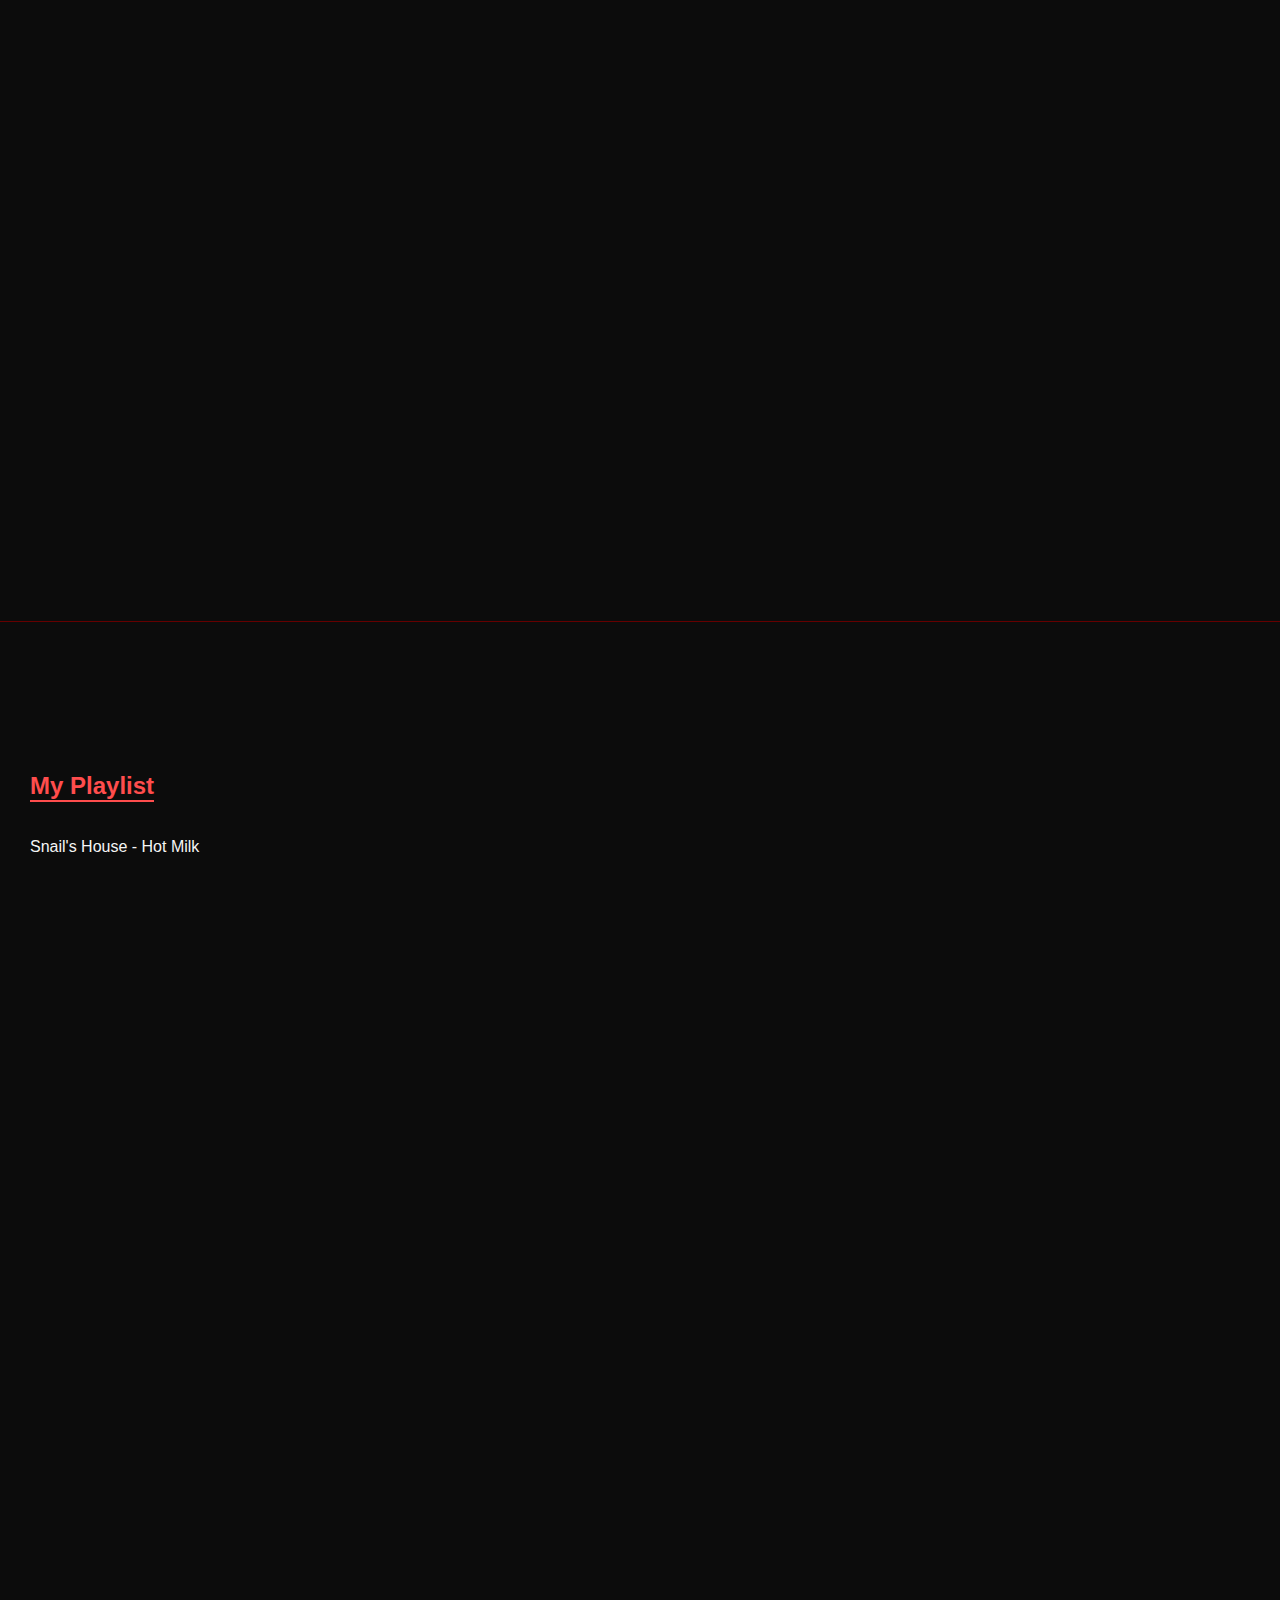
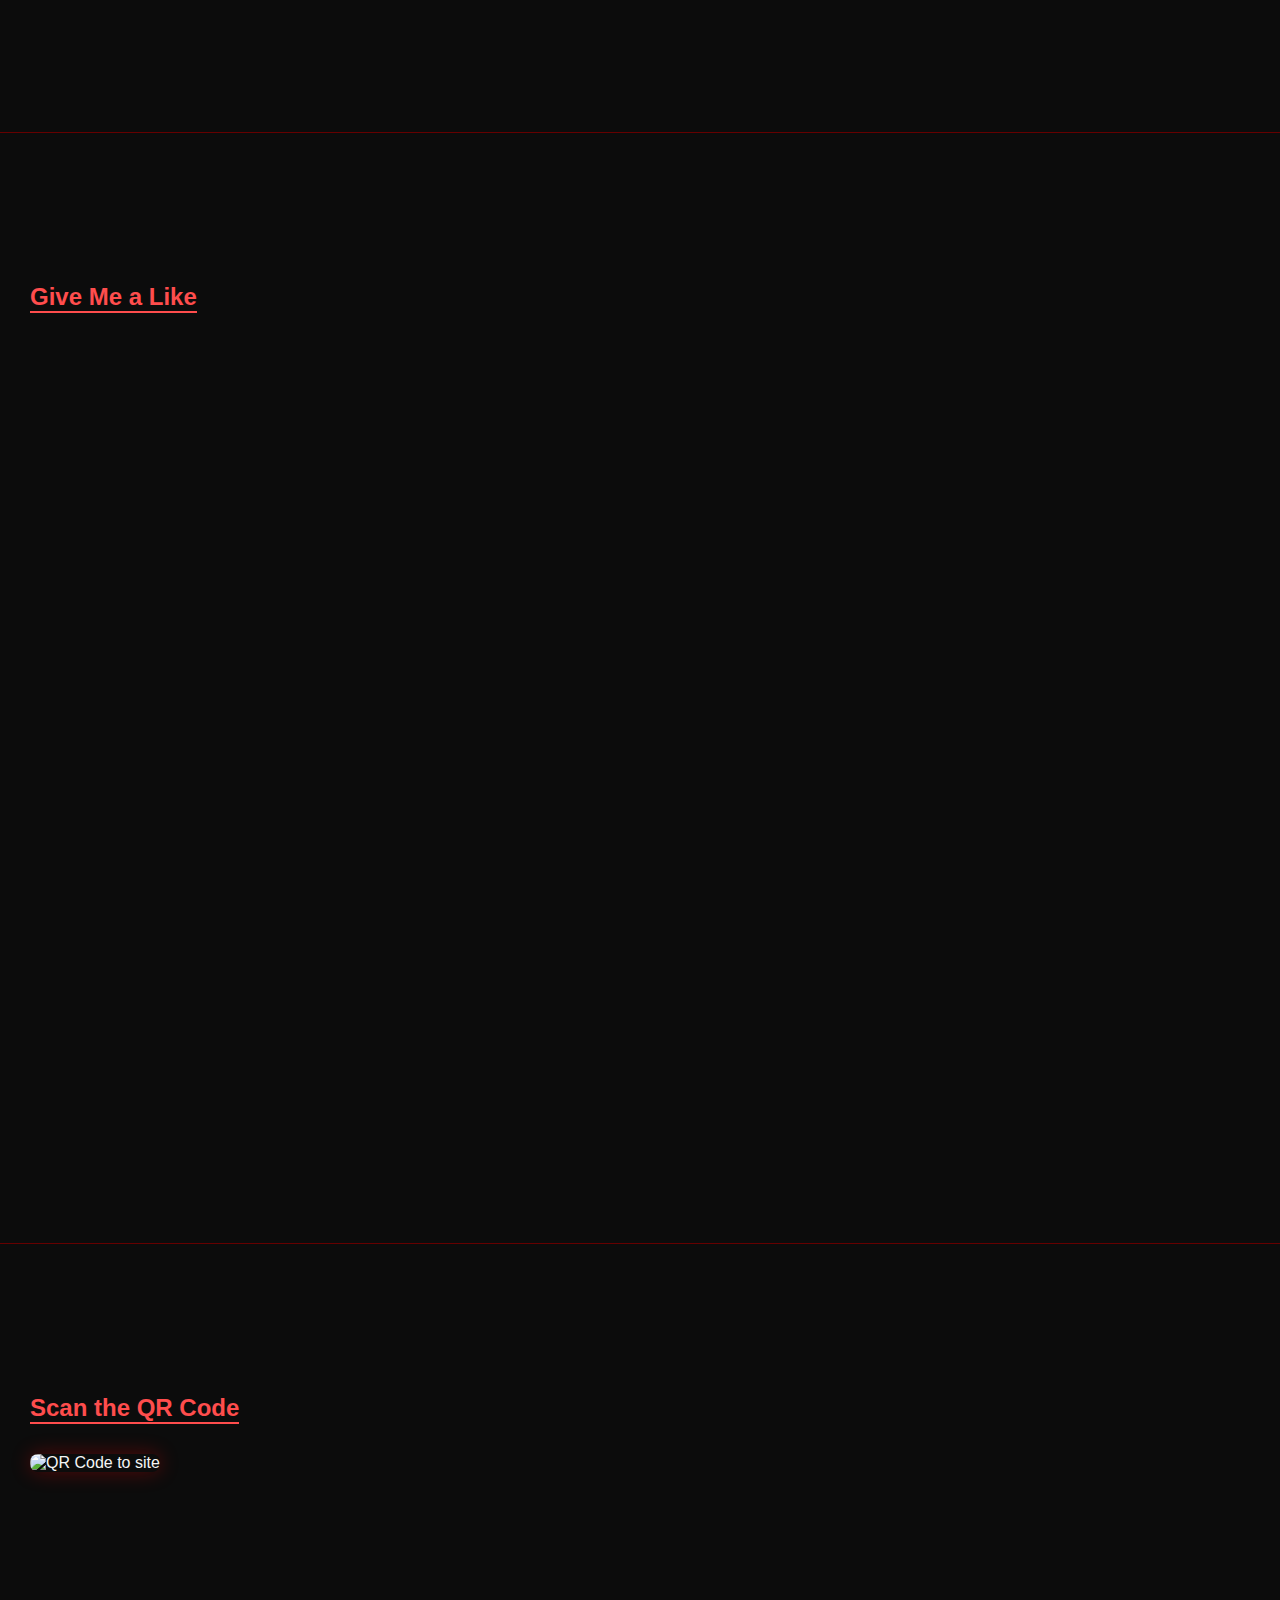
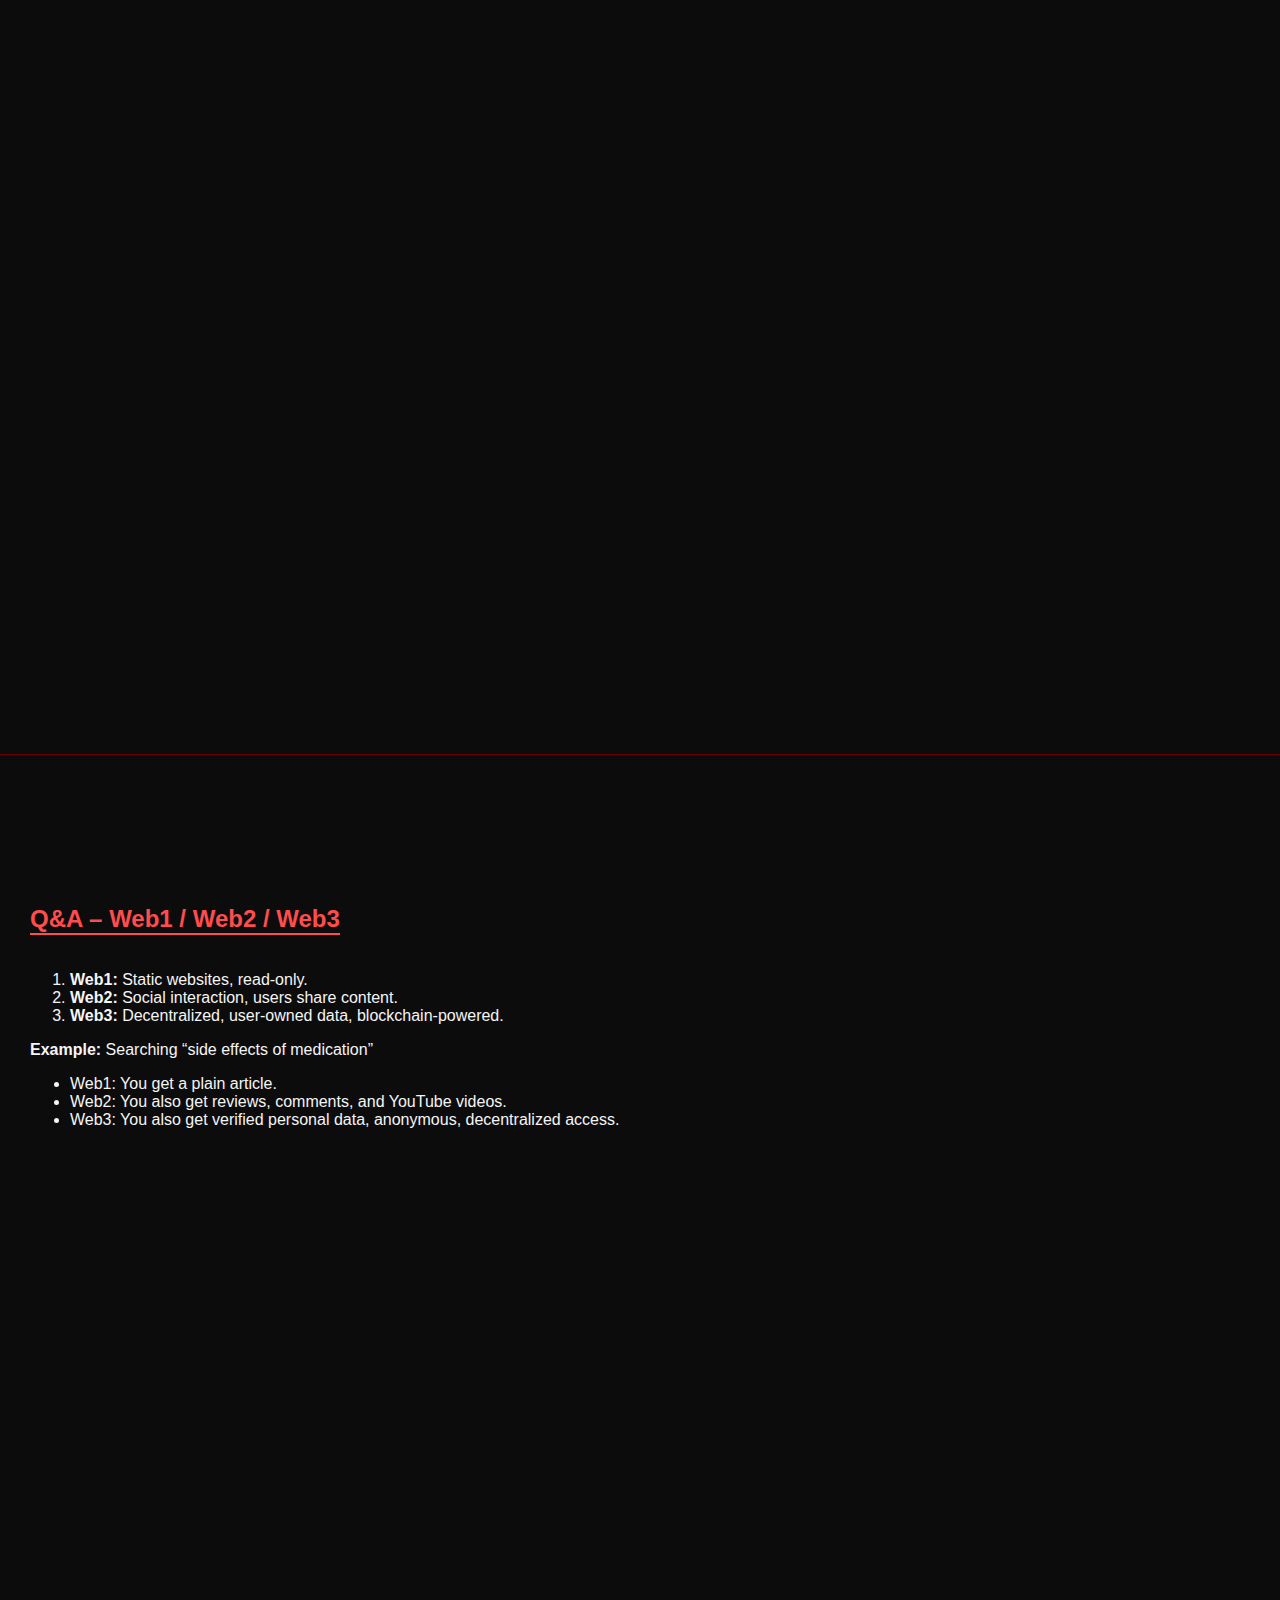
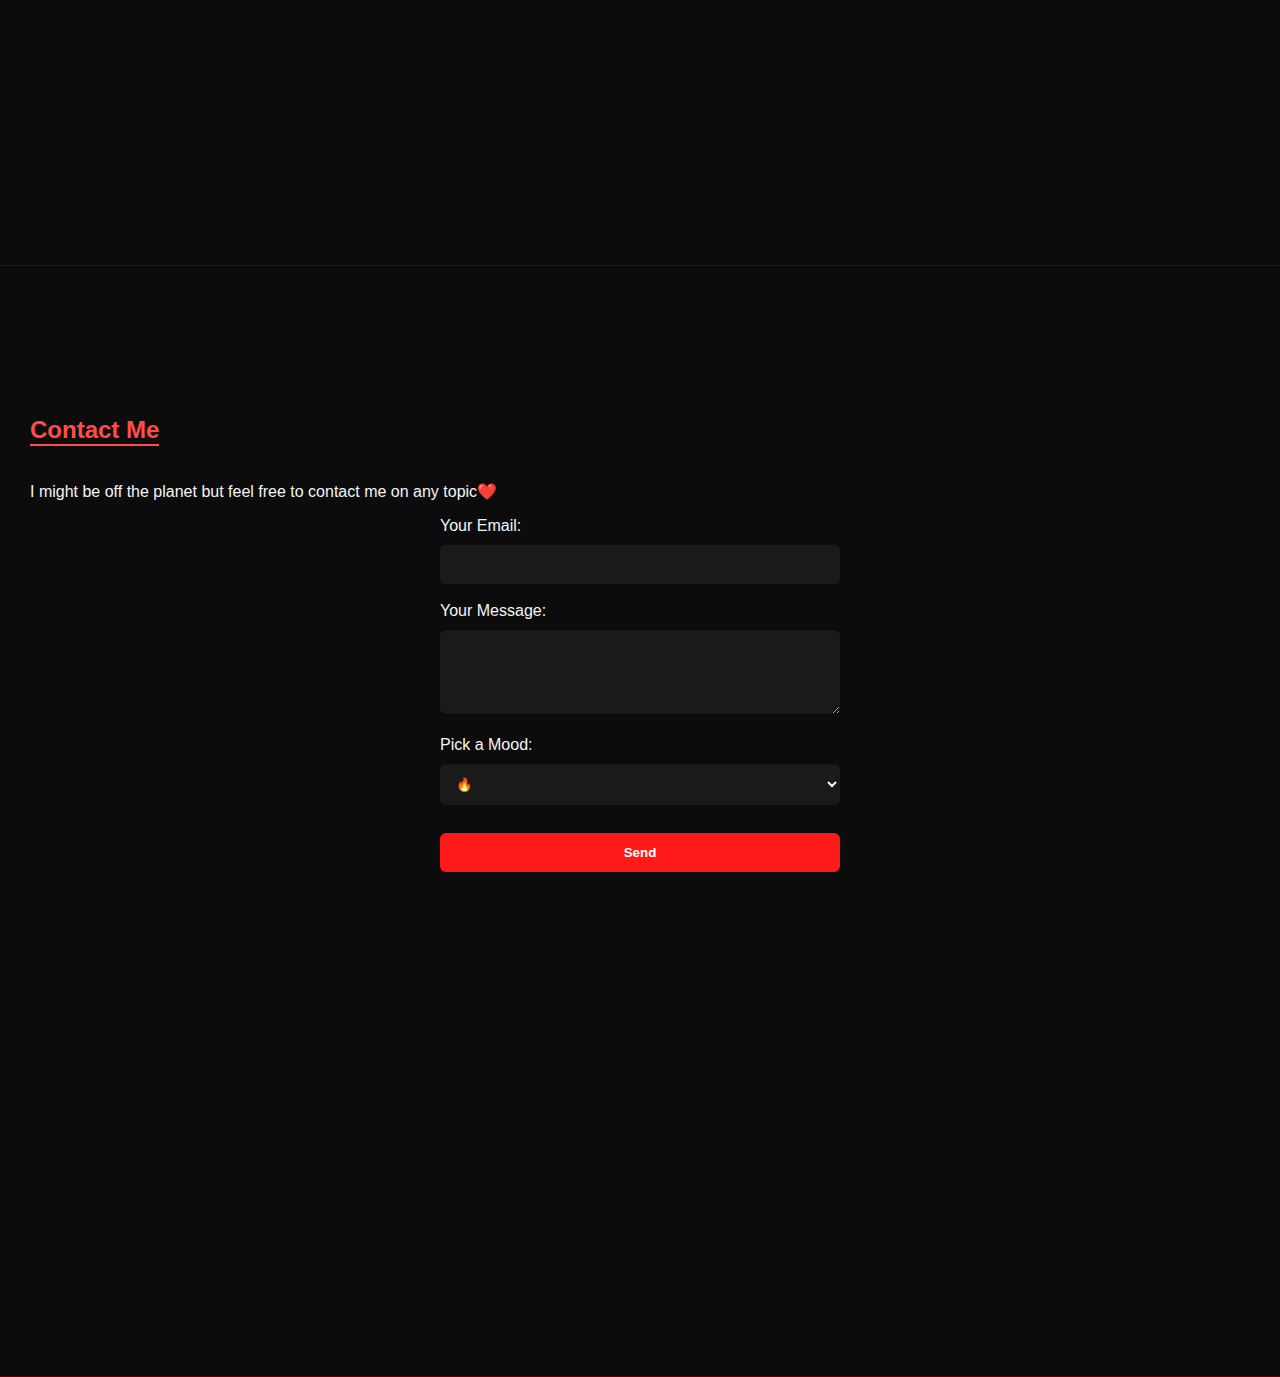
==== commit 78cc9360: "changed plain text" ====
--- a/index.html
+++ b/index.html
@@ -30,7 +30,7 @@
     <p>Couple facts about me:</p>
     <ul>
       <li>Age: Over 2,000 years old🧓 (Viltrumite lifespan)</li>
-      <li>Family status: Married to Debbie Grayson, father to Mark Grayson (a.k.a. Invincible)👨‍👩‍👦</li>
+      <li>Family status: Married to Debbie Grayson, father to Oliver and Mark Grayson (a.k.a. Invincible)👨‍👩‍👦</li>
       <li>Hobbies: Flying at Mach speed🚀, writing travel books✍️, blending in as a human...😐, eliminating threats to the Viltrumite Empire💥</li>
       <li>Favorite drink: wine🍷</li>
     </ul>
@@ -98,8 +98,8 @@
     <p><strong>Example:</strong> Searching “side effects of medication”</p>
     <ul>
       <li>Web1: You get a plain article.</li>
-      <li>Web2: You get reviews, comments, and YouTube videos.</li>
-      <li>Web3: You get verified personal data, anonymous, decentralized access.</li>
+      <li>Web2: You also get reviews, comments, and YouTube videos.</li>
+      <li>Web3: You also get verified personal data, anonymous, decentralized access.</li>
     </ul>
   </section>
 
